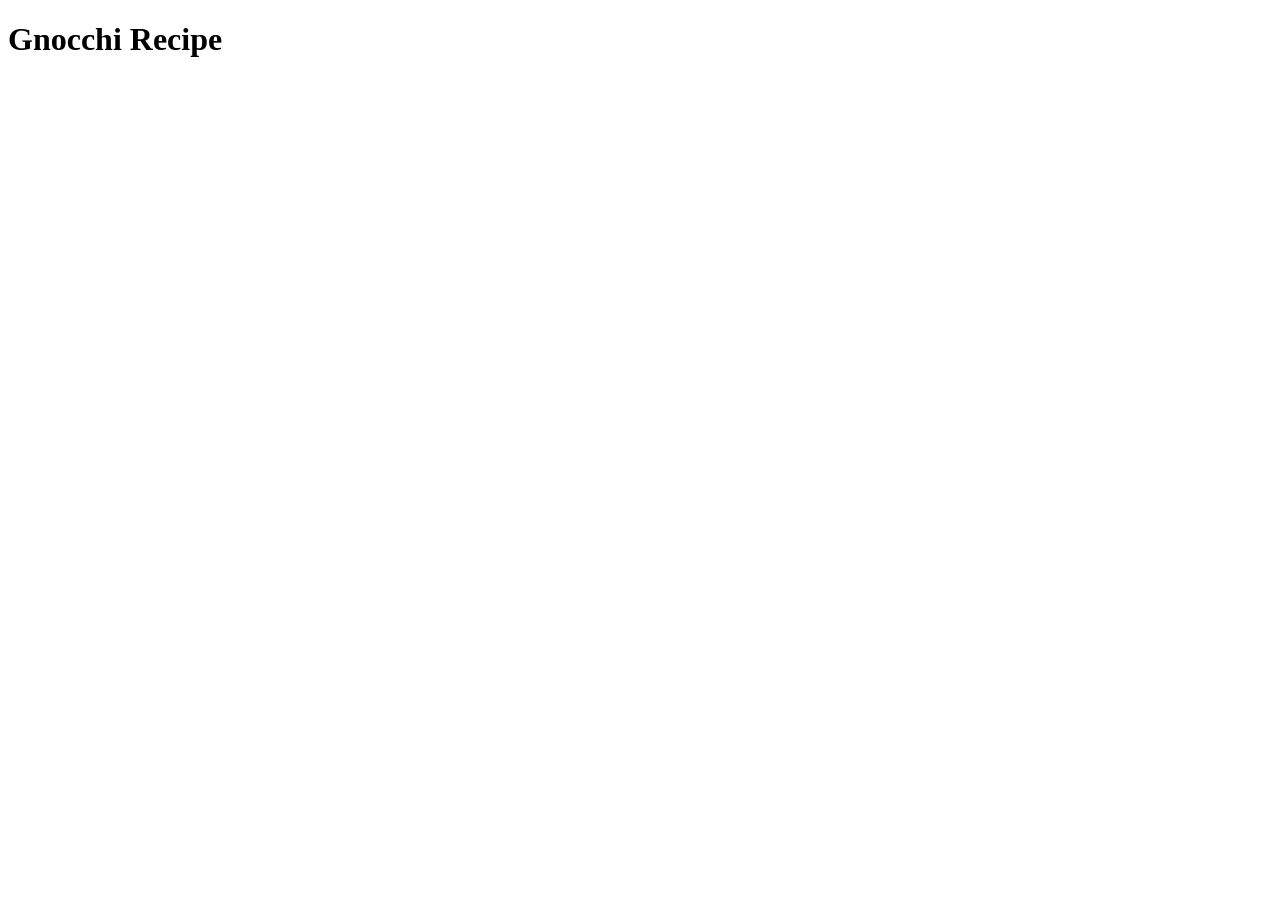
==== recipes/gnocchi.html @ 29fcb67d "Creating the main files and folders" ====
<!DOCTYPE html>
<html lang="en">
<head>
    <meta charset="UTF-8">
    <meta name="viewport" content="width=device-width, initial-scale=1.0">
    <title>Odin Recipes: Gnocchi</title>
</head>
<body>
    <h1>Gnocchi Recipe</h1>
</body>
</html>
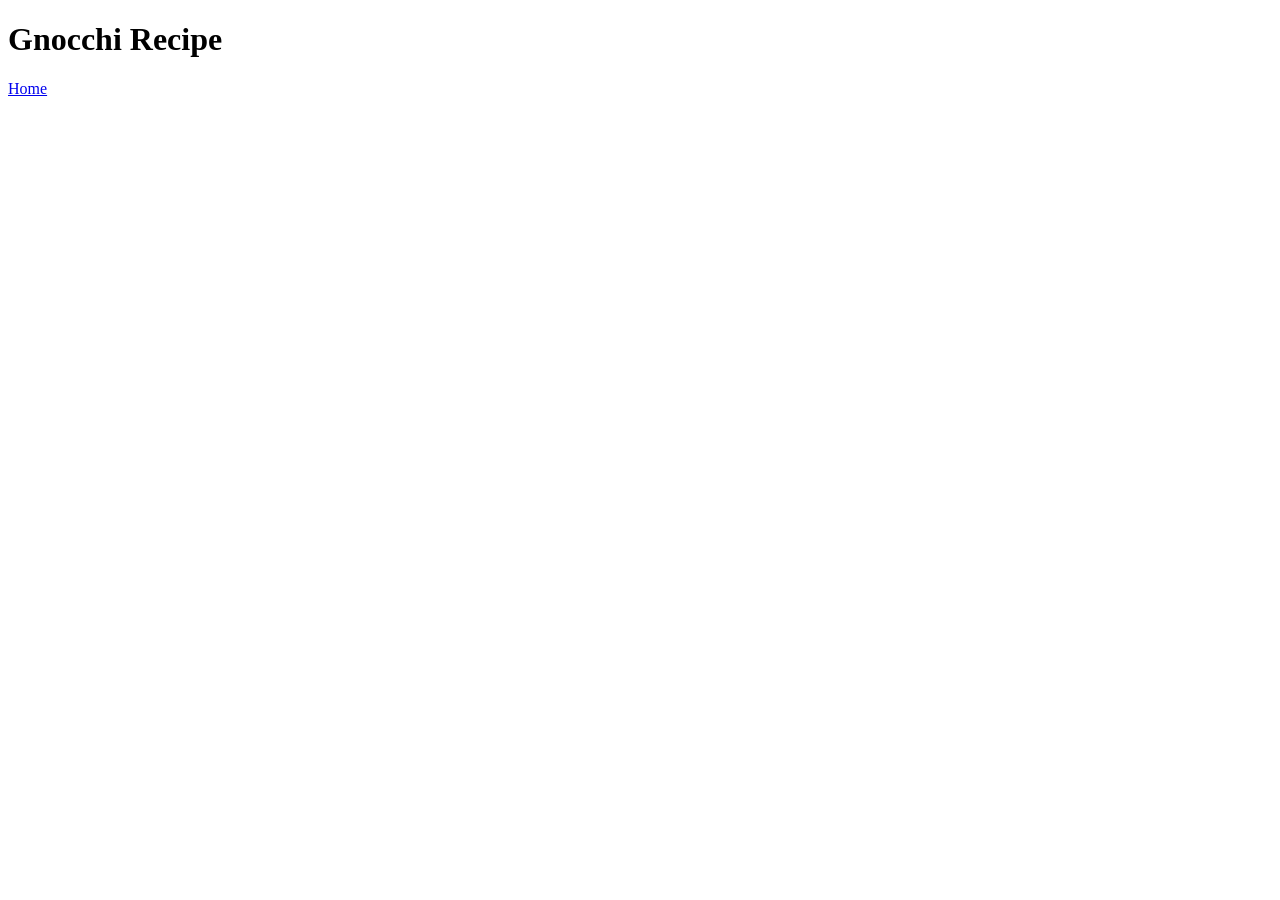
==== commit e1cf7380: "Creating some links in the index page and the gnocchi page" ====
--- a/recipes/gnocchi.html
+++ b/recipes/gnocchi.html
@@ -7,5 +7,6 @@
 </head>
 <body>
     <h1>Gnocchi Recipe</h1>
+        <a href="./../index.html">Home</a>
 </body>
 </html>
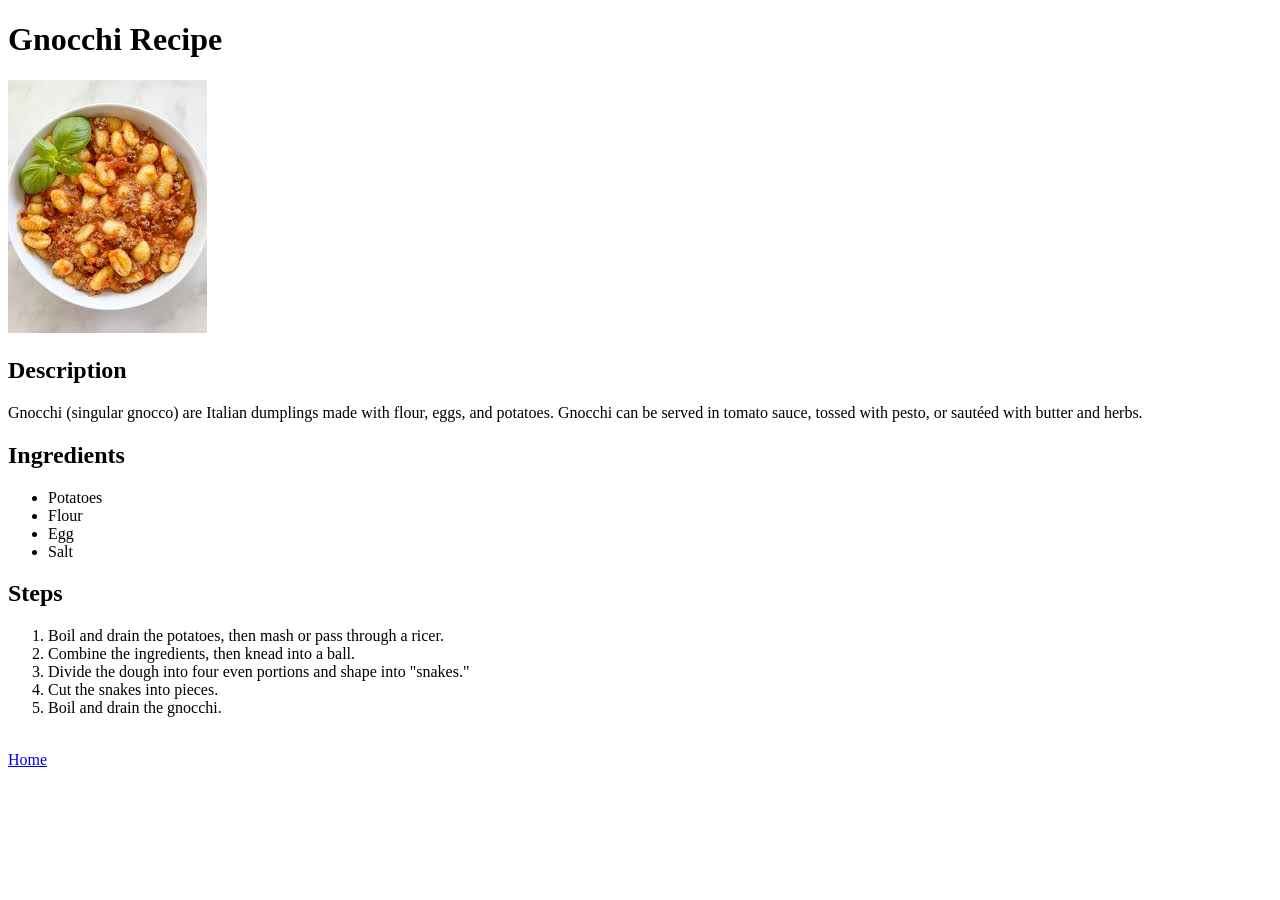
==== commit 408c2c21: "Putting all the content of the Gnocchi Recipe on its html page as needed" ====
--- a/recipes/gnocchi.html
+++ b/recipes/gnocchi.html
@@ -7,6 +7,28 @@
 </head>
 <body>
     <h1>Gnocchi Recipe</h1>
+        <img src="./../images/images.jpeg" alt="Gnocchi Image">
+        <h2>Description</h2>
+            <p>Gnocchi (singular gnocco) are Italian dumplings made with flour, eggs, and potatoes. Gnocchi can be served in tomato sauce, tossed with pesto, or sautéed with butter and herbs.</p>
+
+        <h2>Ingredients</h2>
+            <ul>
+                <li>Potatoes</li>
+                <li>Flour</li>
+                <li>Egg</li>
+                <li>Salt</li>
+            </ul>
+            
+        <h2>Steps</h2>
+            <ol>
+                <li>Boil and drain the potatoes, then mash or pass through a ricer.</li>
+                <li>Combine the ingredients, then knead into a ball.</li>
+                <li>Divide the dough into four even portions and shape into "snakes."</li>
+                <li>Cut the snakes into pieces.</li>
+                <li>Boil and drain the gnocchi.</li>
+            </ol>    
+            
+        <br>
         <a href="./../index.html">Home</a>
 </body>
 </html>
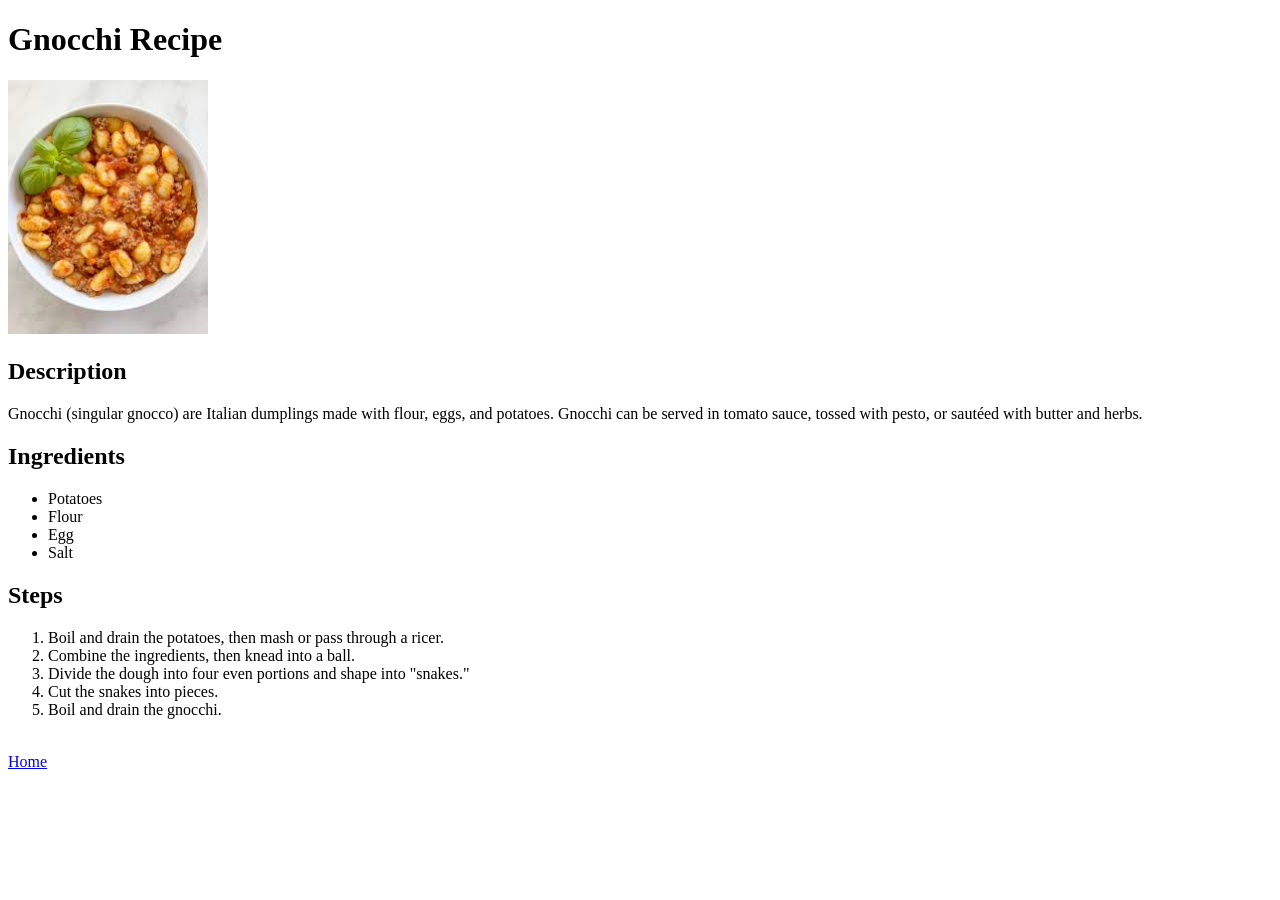
==== commit 1ce4ea2b: "Making some changes into the size of the gnocchi image" ====
--- a/recipes/gnocchi.html
+++ b/recipes/gnocchi.html
@@ -7,7 +7,7 @@
 </head>
 <body>
     <h1>Gnocchi Recipe</h1>
-        <img src="./../images/images.jpeg" alt="Gnocchi Image">
+        <img src="./../images/images.jpeg" alt="Gnocchi Image" width="200">
         <h2>Description</h2>
             <p>Gnocchi (singular gnocco) are Italian dumplings made with flour, eggs, and potatoes. Gnocchi can be served in tomato sauce, tossed with pesto, or sautéed with butter and herbs.</p>
 
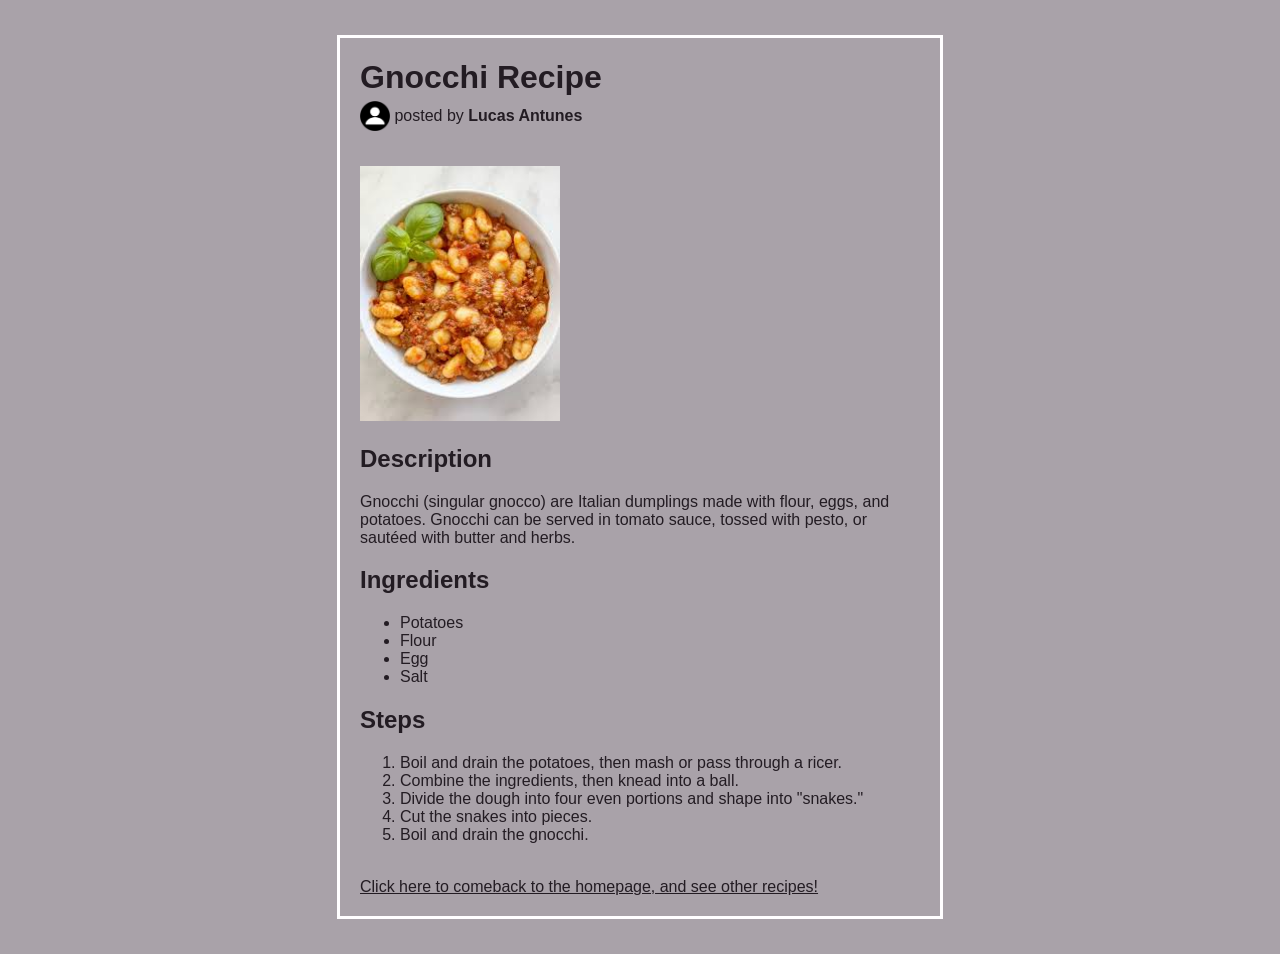
==== commit b5c55cfe: "Put attributes to the HTML elements to style them The recipes pages weren't styled before, now they " ====
--- a/recipes/gnocchi.html
+++ b/recipes/gnocchi.html
@@ -1,34 +1,50 @@
 <!DOCTYPE html>
 <html lang="en">
+
 <head>
     <meta charset="UTF-8">
     <meta name="viewport" content="width=device-width, initial-scale=1.0">
     <title>Odin Recipes: Gnocchi</title>
+    <link rel="stylesheet" href="./../styles/styles.css">
 </head>
+
 <body>
-    <h1>Gnocchi Recipe</h1>
-        <img src="./../images/images.jpeg" alt="Gnocchi Image" width="200">
-        <h2>Description</h2>
-            <p>Gnocchi (singular gnocco) are Italian dumplings made with flour, eggs, and potatoes. Gnocchi can be served in tomato sauce, tossed with pesto, or sautéed with butter and herbs.</p>
+    <div class="recipes-inside-container">
+        <div class="recipes-inside-container-content">
+            <h1 class="recipes-inside-titles">Gnocchi Recipe</h1>
+            <div class="profile-info-gnocchi">
+                <img class="profile-picture-inside-recipe" src="./../images/profile-icon.png" alt="">
+                <p class="profile-text-inside-recipe" >posted by <b>Lucas Antunes</b></p>
+            </div>
+            <img class="recipes-inside-images" src="./../images/images.jpeg" alt="Gnocchi Image" width="200">
+            <h2>Description</h2>
+            <p>Gnocchi (singular gnocco) are Italian dumplings made with flour, eggs, and potatoes. Gnocchi can be
+                served in
+                tomato sauce, tossed with pesto, or sautéed with butter and herbs.</p>
 
-        <h2>Ingredients</h2>
+            <h2>Ingredients</h2>
             <ul>
                 <li>Potatoes</li>
                 <li>Flour</li>
                 <li>Egg</li>
                 <li>Salt</li>
             </ul>
-            
-        <h2>Steps</h2>
+
+            <h2>Steps</h2>
             <ol>
                 <li>Boil and drain the potatoes, then mash or pass through a ricer.</li>
                 <li>Combine the ingredients, then knead into a ball.</li>
                 <li>Divide the dough into four even portions and shape into "snakes."</li>
                 <li>Cut the snakes into pieces.</li>
                 <li>Boil and drain the gnocchi.</li>
-            </ol>    
-            
-        <br>
-        <a href="./../index.html">Home</a>
+            </ol>
+
+            <br>
+            <a class="home-links" href="./../index.html">Click here to comeback to the homepage, and see other recipes!</a>
+        </div>
+
+    </div>
+
 </body>
+
 </html>
--- a/styles/styles.css
+++ b/styles/styles.css
@@ -0,0 +1,123 @@
+body {
+    background-color: #a9a2a9;
+}
+
+.header {
+    margin: 40px 0px 100px 0px;
+}
+
+#main-title {
+    color: #231c23;
+    font-family: "DM Sans", sans-serif;
+    font-weight: 800;
+    font-style: normal;
+    font-size: 50px;
+    text-align: center;
+}
+
+#main-paragraph {
+    color: #231c23;
+    font-family: "DM Sans", sans-serif;
+    text-align: center;
+    margin-top: -15px;
+}
+
+#recipes-list {
+    text-align: center;
+}
+
+.list-item {
+    display: inline-block;
+    margin: auto 80px auto auto;
+    border: #fffeff solid 3px;
+    text-align: start;
+    width: 490px;
+    padding: 5px;
+}
+
+.list-content {
+    margin: 10px 40px 10px 40px;
+}
+
+.recipes-titles {
+    font-family: "DM Sans", sans-serif;
+    color: #231c23;
+    font-weight: 900;
+    margin: 10px 50px -10px 5px;
+    font-size: 30px;
+}
+
+.recipes-links {
+    font-family: "DM Sans", sans-serif;
+    color: #231c23;
+    margin: 0px 0px 0px 5px;
+}
+
+.recipes-paragraph {
+    font-family: "DM Sans", sans-serif;
+    color: #231c23;
+    margin: 10px 5px 10px 5px;
+}
+
+.recipes-home-images {
+    width: 100%;
+    margin-top: 20px;
+    margin-bottom: 20px;
+}
+
+#gnocchi-image {
+    height: 297px;
+}
+
+.profile-icons {
+    width: 30px;
+}
+
+.profile-text {
+    font-family: "DM Sans", sans-serif;
+    color: #231c23;
+}
+
+.profile-text,
+.profile-icons {
+    margin: 0px 0px 0px 5px;
+    display: inline-block;
+    vertical-align: middle;
+}
+
+.recipes-inside-container {
+    width: 600px;
+    border: solid #fffeff 3px;
+    margin: 35px auto 35px auto;
+    font-family: "DM Sans", sans-serif;
+    color: #231c23;
+}
+
+.recipes-inside-container-content {
+    margin: 0px 20px 20px 20px;
+}
+
+.recipes-inside-titles {
+    font-family: "DM Sans", sans-serif;
+    color: #231c23;
+    font-weight: 900;
+    margin-bottom: -5px;
+}
+
+.profile-text-inside-recipe,
+.profile-picture-inside-recipe {
+    display: inline-block;
+    vertical-align: middle;
+}
+
+.profile-picture-inside-recipe {
+    width: 30px;
+}
+
+.recipes-inside-images {
+    margin-top: 25px;
+}
+
+.home-links {
+    color: #231c23;
+}
